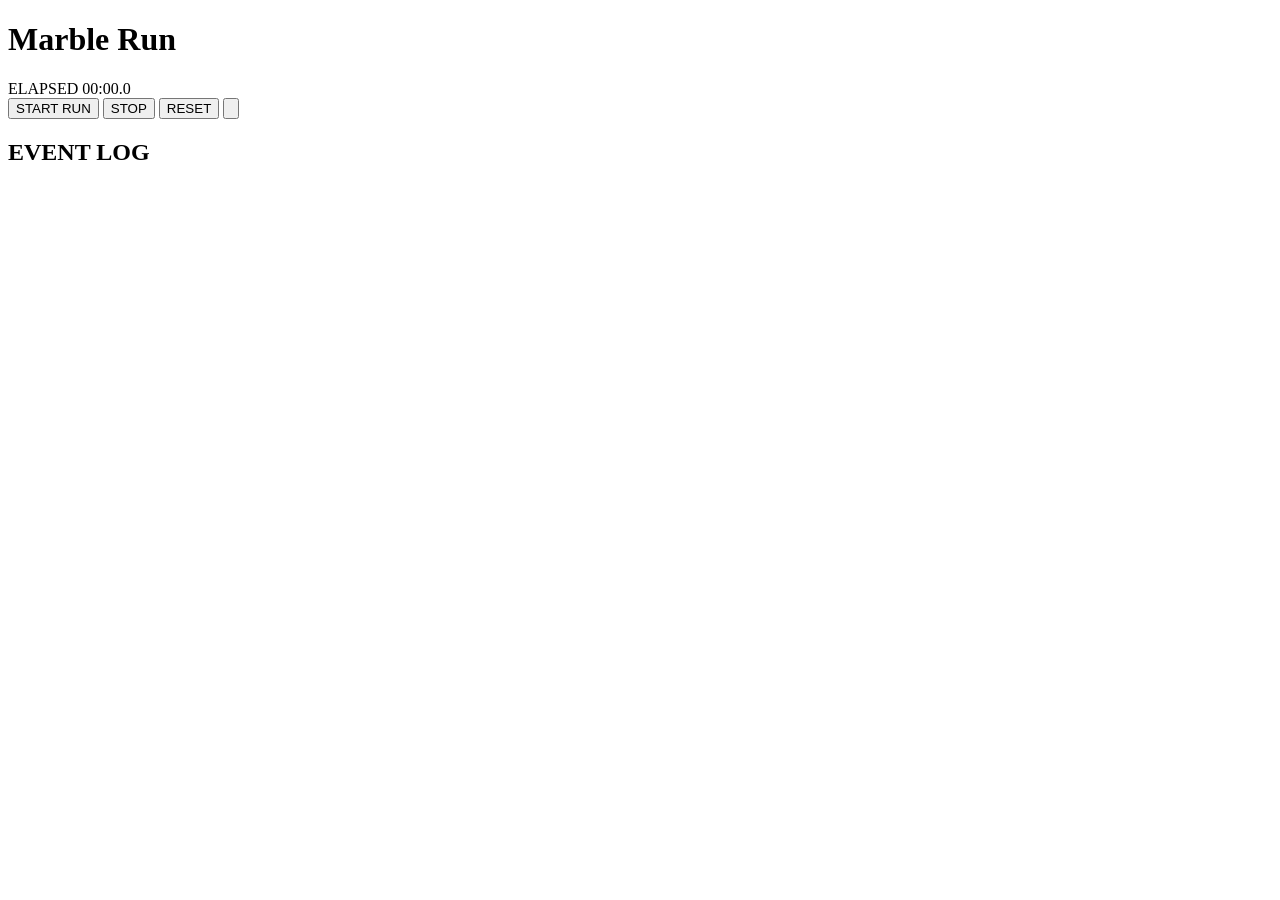
==== server/static/index.html @ 0439abf9 "Initial commit: TASL marble-run sensing and dashboard system Live monitoring for a modular marble-ru" ====
<!doctype html>
<html lang="en">
<head>
<meta charset="utf-8">
<meta name="viewport" content="width=device-width, initial-scale=1">
<title>TASL Marble Run - Live</title>
<link rel="stylesheet" href="/static/style.css">
</head>
<body>

<header class="topbar">
  <div class="brand">
    <span class="dot" id="link-dot"></span>
    <h1 id="run-name">Marble Run</h1>
  </div>

  <div class="clock">
    <span class="clock-label">ELAPSED</span>
    <span class="clock-value" id="elapsed">00:00.0</span>
  </div>

  <div class="controls">
    <button id="btn-start" class="btn btn-go">START RUN</button>
    <button id="btn-stop"  class="btn">STOP</button>
    <button id="btn-reset" class="btn btn-quiet">RESET</button>

    <!-- Deliberately understated. The audience is watching this screen, so a
         problem shows as one small dot, not a scoreboard of failures. -->
    <button id="btn-diag" class="icon-btn" title="Troubleshooting" aria-label="Troubleshooting">
      <svg viewBox="0 0 24 24" fill="none" stroke="currentColor"
           stroke-width="2" stroke-linecap="round" stroke-linejoin="round">
        <path d="M14.7 6.3a1 1 0 0 0 0 1.4l1.6 1.6a1 1 0 0 0 1.4 0l3.77-3.77a6 6 0 0 1-7.94
                 7.94l-6.91 6.91a2.12 2.12 0 0 1-3-3l6.91-6.91a6 6 0 0 1 7.94-7.94l-3.76 3.76z"/>
      </svg>
      <span class="alert-dot" id="diag-dot" hidden></span>
    </button>
  </div>
</header>

<div id="view-live">
  <section class="progress-strip">
    <div class="chain" id="chain"></div>
  </section>

  <main class="layout">
    <section class="cards" id="cards"></section>

    <aside class="logpane">
      <h2>EVENT LOG</h2>
      <div class="log" id="log"></div>
    </aside>
  </main>
</div>

<div id="view-diag" hidden>
  <div class="diag-bar">
    <h2>TROUBLESHOOTING</h2>
    <div class="diag-summary" id="diag-summary"></div>
    <button id="btn-diag-clear" class="btn btn-quiet">CLEAR COUNTERS</button>
    <button id="btn-diag-close" class="btn">CLOSE</button>
  </div>
  <div class="diag-list" id="diag-list"></div>
</div>

<script src="/static/app.js"></script>
</body>
</html>
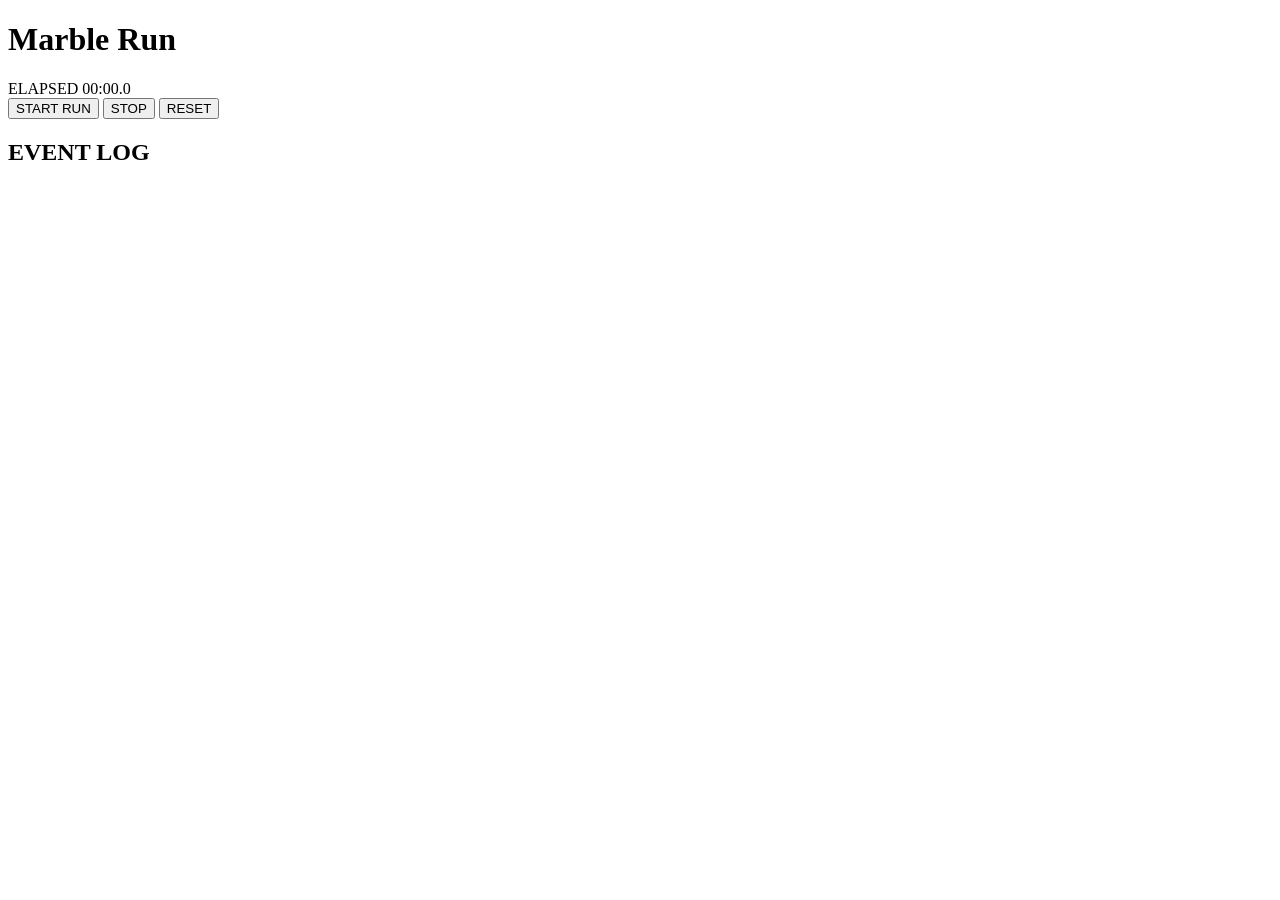
==== commit b6988328: "Depot/stage/admin market screens, driven by the final BOM Adds the three event-day screens that were" ====
--- a/server/static/index.html
+++ b/server/static/index.html
@@ -6,7 +6,7 @@
 <title>TASL Marble Run - Live</title>
 <link rel="stylesheet" href="/static/style.css">
 </head>
-<body>
+<body data-role="live">
 
 <header class="topbar">
   <div class="brand">
@@ -24,20 +24,13 @@
     <button id="btn-stop"  class="btn">STOP</button>
     <button id="btn-reset" class="btn btn-quiet">RESET</button>
 
-    <!-- Deliberately understated. The audience is watching this screen, so a
-         problem shows as one small dot, not a scoreboard of failures. -->
-    <button id="btn-diag" class="icon-btn" title="Troubleshooting" aria-label="Troubleshooting">
-      <svg viewBox="0 0 24 24" fill="none" stroke="currentColor"
-           stroke-width="2" stroke-linecap="round" stroke-linejoin="round">
-        <path d="M14.7 6.3a1 1 0 0 0 0 1.4l1.6 1.6a1 1 0 0 0 1.4 0l3.77-3.77a6 6 0 0 1-7.94
-                 7.94l-6.91 6.91a2.12 2.12 0 0 1-3-3l6.91-6.91a6 6 0 0 1 7.94-7.94l-3.76 3.76z"/>
-      </svg>
-      <span class="alert-dot" id="diag-dot" hidden></span>
-    </button>
+    <!-- There is deliberately no troubleshooting affordance here any more.
+         Participants stand in front of this screen, and a station misbehaving
+         is the operator's problem, not theirs. Diagnostics moved to /admin. -->
   </div>
 </header>
 
-<div id="view-live">
+<div>
   <section class="progress-strip">
     <div class="chain" id="chain"></div>
   </section>
@@ -52,16 +45,6 @@
   </main>
 </div>
 
-<div id="view-diag" hidden>
-  <div class="diag-bar">
-    <h2>TROUBLESHOOTING</h2>
-    <div class="diag-summary" id="diag-summary"></div>
-    <button id="btn-diag-clear" class="btn btn-quiet">CLEAR COUNTERS</button>
-    <button id="btn-diag-close" class="btn">CLOSE</button>
-  </div>
-  <div class="diag-list" id="diag-list"></div>
-</div>
-
 <script src="/static/app.js"></script>
 </body>
 </html>
